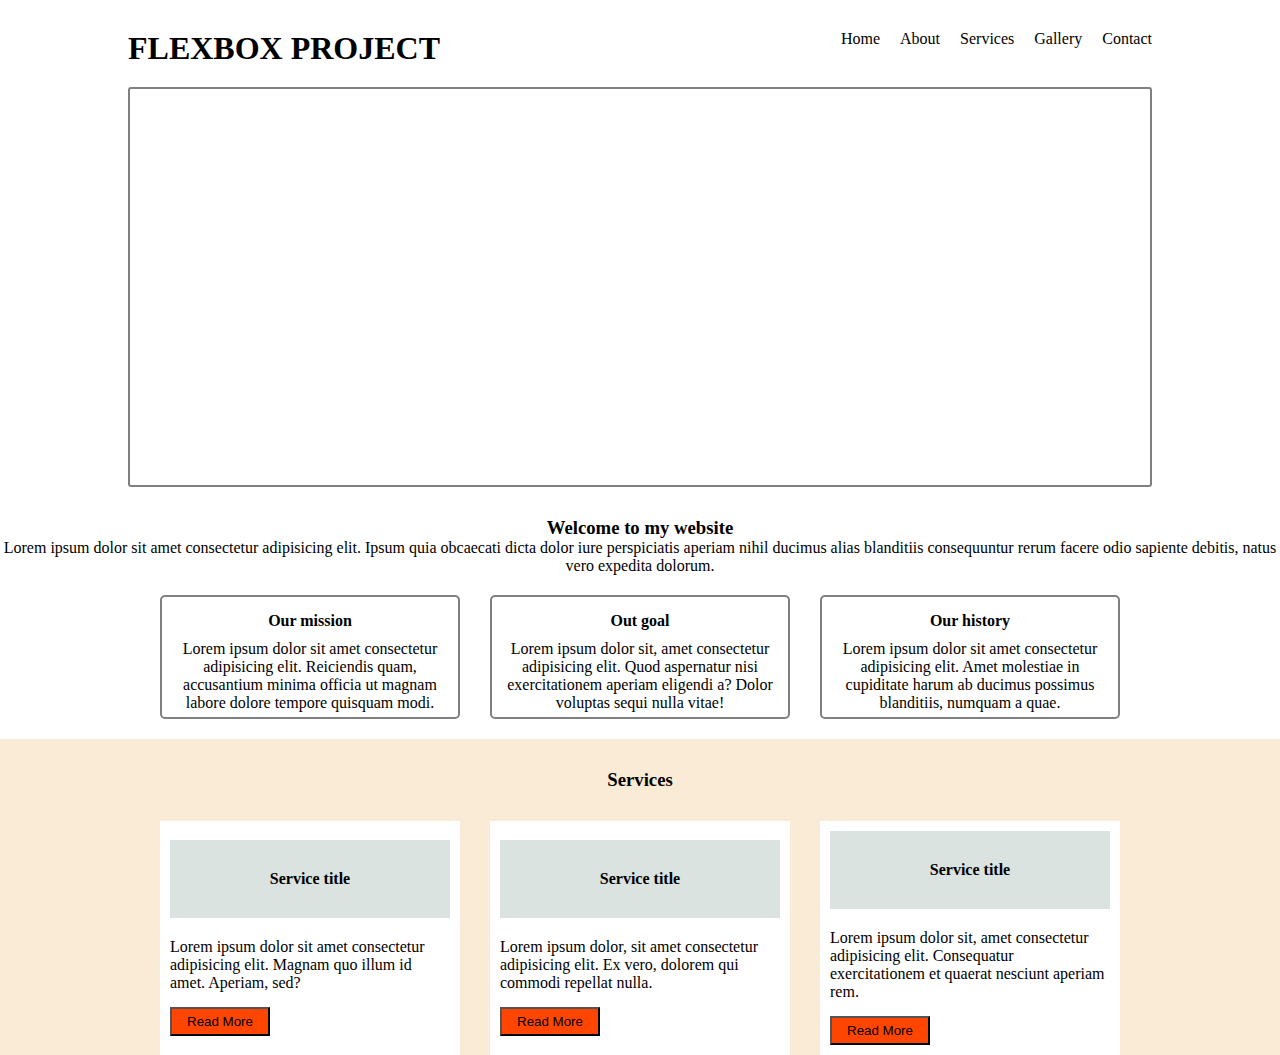
==== website-project-with-flexbox.html @ 43a4109e "Create website-project-with-flexbox.html" ====
<!DOCTYPE html>
<html lang="en">

<head>
    <meta charset="UTF-8">
    <meta http-equiv="X-UA-Compatible" content="IE=edge">
    <meta name="viewport" content="width=device-width, initial-scale=1.0">
    <title>Welcome page</title>
    <script src="https://kit.fontawesome.com/29601d2dce.js" crossorigin="anonymous"></script>
    <style>
        * {
            box-sizing: border-box;
            margin: 0;
            padding: 0;
        }

        body {
            margin-inline: auto;
            padding-top: 30px;
            display: flex;
            flex-direction: column;
            gap: 30px;
        }



        .header-container {
            display: flex;
            flex-direction: column;
            align-items: center;
            gap: 20px;
        }

        .header {
            display: flex;
            justify-content: space-between;

            width: 80%;
        }

        .navigation {
            display: flex;
            gap: 20px;
        }

        .image-header {


            border: 2px solid grey;
            border-radius: 3px;
            height: 400px;
            background-image: url("https://images.unsplash.com/photo-1446329813274-7c9036bd9a1f?ixlib=rb-1.2.1&ixid=MnwxMjA3fDB8MHxwaG90by1wYWdlfHx8fGVufDB8fHx8&auto=format&fit=crop&w=2340&q=80");
            background-size: cover;
            background-repeat: no-repeat;
            background-position: center;
            ;
            width: 80%;
        }

        .welcome {
            display: flex;
            flex-direction: column;
            justify-content: center;
            align-items: center;
            gap: 20px;
        }

        .top-welcome {
            text-align: center;
        }

        .bottom-welcome {
            display: flex;
            justify-content: center;

            gap: 30px;
        }



        .card {

            flex-basis: 300px;
            display: flex;
            justify-content: flex-start;
            align-items: center;
            flex-direction: column;
            gap: 10px;
            border: 2px solid grey;
            border-radius: 5px;
            padding: 5px;
            text-align: center;
            transition: border 0.5s ease;

        }

        .card:hover {
            border-color: gold;
        }


        .services {
            padding-top: 30px;
            display: flex;
            flex-direction: column;
            align-items: center;
            background-color: antiquewhite;
            gap: 30px;

        }

        .service-container {
            display: flex;
            justify-content: center;
            gap: 30px;

        }

        .title {
            display: flex;
            flex-direction: column;
            justify-content: center;
            width: 300px;
            padding: 10px;
            background-color: white;
            gap: 5px;
        }

        .title h4 {
            padding: 30px;
            text-align: center;
            background-color: rgba(162, 183, 176, 0.386);
        }

        .title img {
            max-width: 100%;
        }

        .title p {
            margin-block: 10px;
        }

        .title button {
            width: 100px;
            background-color: orangered;
            padding: 5px;
        }

        main {
            display: flex;
            flex-direction: column;
            gap: 20px;

        }



        @media screen and (max-width:790px) {
            .bottom-welcome {
                flex-direction: column;
            }

            .card {
                flex-basis: 0;
            }

            .header {
                flex-direction: column;
            }

            h1 {
                font-size: 22px;
            }

            .navigation {
                gap: 10px;
                flex-direction: column;
                align-items: center;
            }

            .service-container {
                flex-wrap: wrap;
            }
        }
    </style>
</head>

<body>
    <header>
        <div class="header-container">
            <div class="header">
                <h1>FLEXBOX PROJECT</h1>
                <nav class="navigation">
                    <p>Home</p>
                    <p>About</p>
                    <p>Services</p>
                    <p>Gallery</p>
                    <p>Contact</p>
                </nav>
            </div>

            <div class="image-header"> </div>
        </div>
    </header>
    <main>
        <div class="welcome">
            <div class="top-welcome">
                <h3>Welcome to my website</h3>
                <p>Lorem ipsum dolor sit amet consectetur adipisicing elit. Ipsum quia obcaecati dicta dolor iure
                    perspiciatis aperiam nihil ducimus alias blanditiis consequuntur rerum facere odio sapiente debitis,
                    natus vero expedita dolorum.</p>
            </div>
            <div class="bottom-welcome">
                <div class="card"><i class="fa-solid fa-magnifying-glass-location"></i>
                    <h4>Our mission</h4>
                    <p>Lorem ipsum dolor sit amet consectetur adipisicing elit. Reiciendis quam, accusantium minima
                        officia ut magnam labore dolore tempore quisquam modi.</p>
                </div>
                <div class="card">
                    <i class="fa-solid fa-binoculars"></i>
                    <h4>Out goal</h4>
                    <p>Lorem ipsum dolor sit, amet consectetur adipisicing elit. Quod aspernatur nisi exercitationem
                        aperiam eligendi a? Dolor voluptas sequi nulla vitae!</p>
                </div>
                <div class="card">
                    <i class="fa-solid fa-map"></i>
                    <h4>Our history</h4>
                    Lorem ipsum dolor sit amet consectetur adipisicing elit. Amet molestiae in cupiditate harum ab
                    ducimus possimus blanditiis, numquam a quae.
                </div>
            </div>
        </div>
        <div class="services">
            <h3>Services</h3>
            <div class="service-container">
                <div class="title">
                    <h4>Service title</h4>
                    <img src="https://images.unsplash.com/photo-1634087990018-415aeb951215?ixlib=rb-1.2.1&ixid=MnwxMjA3fDB8MHxwaG90by1wYWdlfHx8fGVufDB8fHx8&auto=format&fit=crop&w=2338&q=80"
                        alt="">
                    <p>Lorem ipsum dolor sit amet consectetur adipisicing elit. Magnam quo illum id amet. Aperiam, sed?
                    </p>
                    <button>Read More</button>
                </div>
                <div class="title">

                    <h4>Service title </h4>
                    <img src="https://images.unsplash.com/photo-1600880292203-757bb62b4baf?ixlib=rb-1.2.1&ixid=MnwxMjA3fDB8MHxwaG90by1wYWdlfHx8fGVufDB8fHx8&auto=format&fit=crop&w=2340&q=80"
                        alt="">
                    <p>Lorem ipsum dolor, sit amet consectetur adipisicing elit. Ex vero, dolorem qui commodi repellat
                        nulla.</p>
                    <button>Read More</button>

                </div>
                <div class="title">

                    <h4>Service title</h4>
                    <img src="https://images.unsplash.com/photo-1558403194-611308249627?ixlib=rb-1.2.1&ixid=MnwxMjA3fDB8MHxwaG90by1wYWdlfHx8fGVufDB8fHx8&auto=format&fit=crop&w=2340&q=80"
                        alt="">
                    <p>Lorem ipsum dolor sit, amet consectetur adipisicing elit. Consequatur exercitationem et quaerat
                        nesciunt aperiam rem.</p>
                    <button>Read More</button>

                </div>
            </div>
        </div>
    </main>
</body>
<script>

</script>

</html>
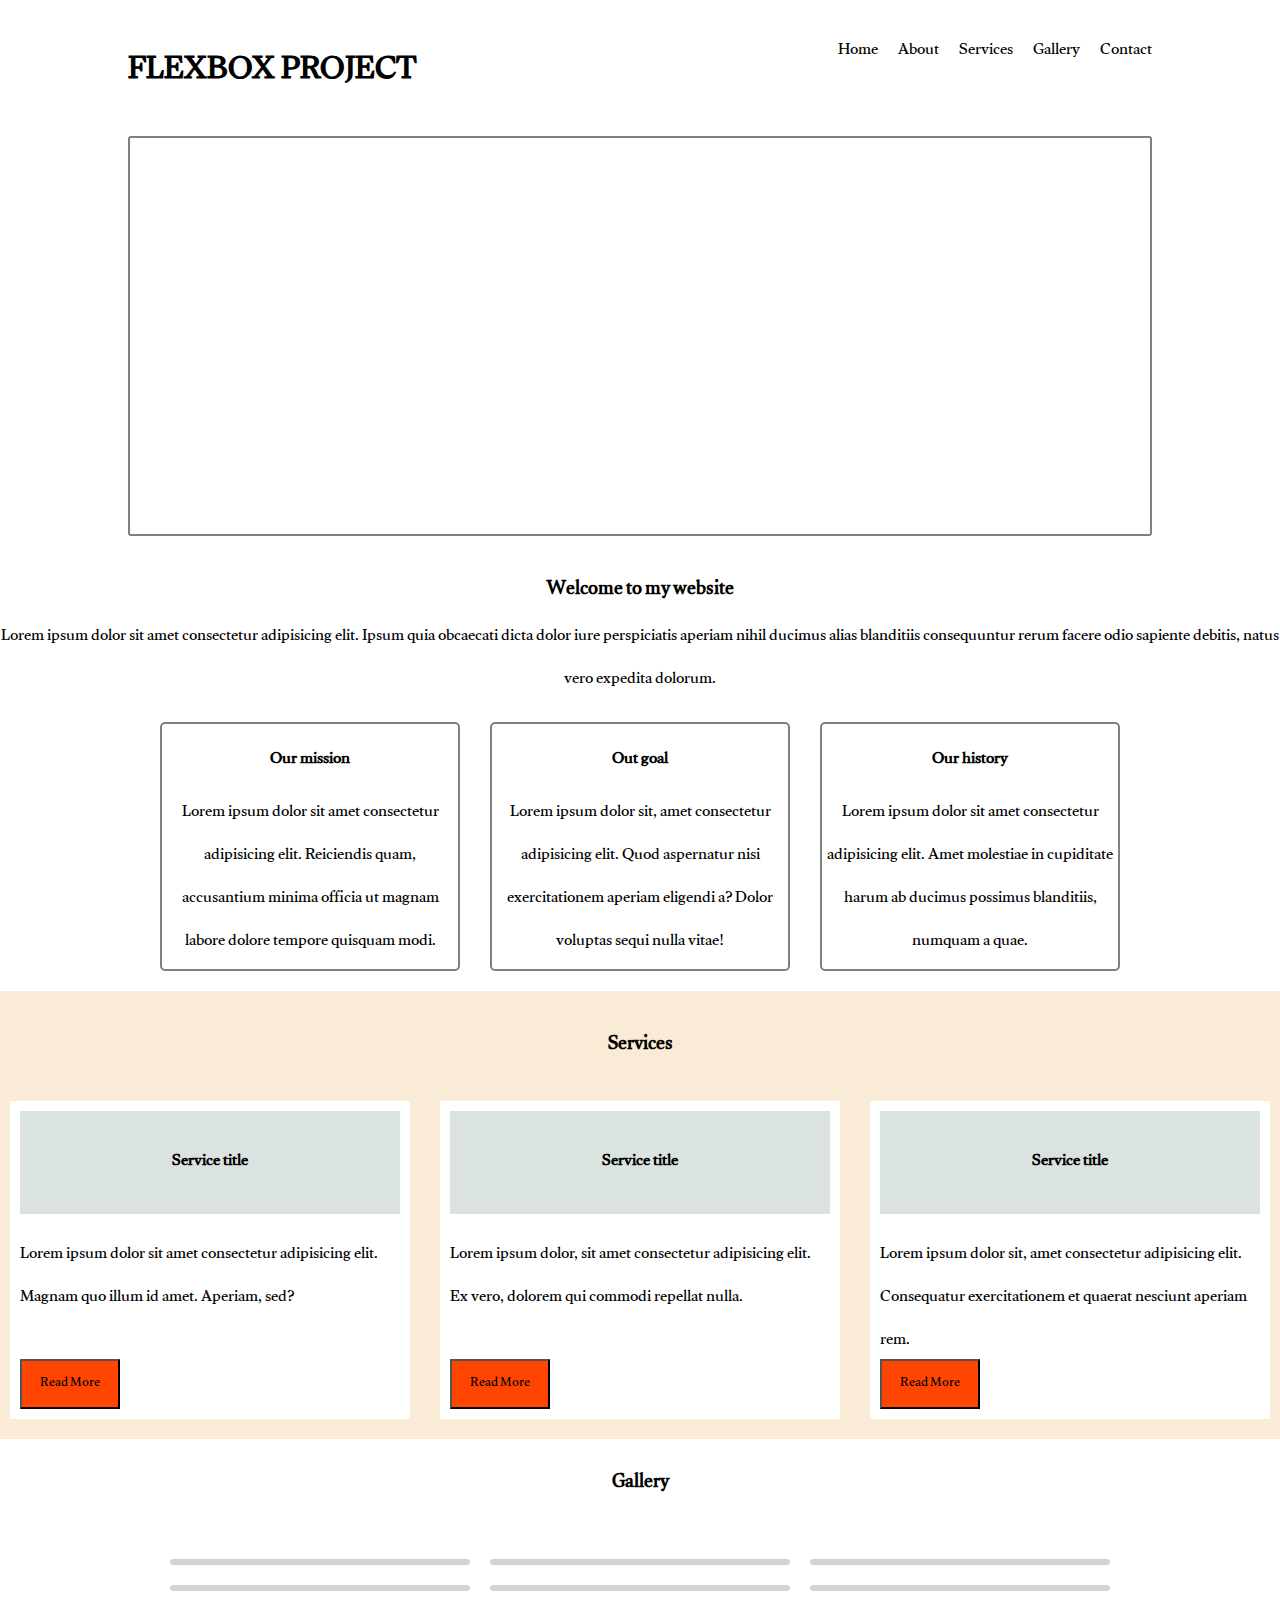
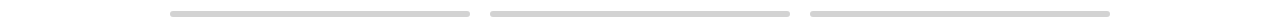
==== commit 6459224a: "Update website-project-with-flexbox.html" ====
--- a/website-project-with-flexbox.html
+++ b/website-project-with-flexbox.html
@@ -7,11 +7,15 @@
     <meta name="viewport" content="width=device-width, initial-scale=1.0">
     <title>Welcome page</title>
     <script src="https://kit.fontawesome.com/29601d2dce.js" crossorigin="anonymous"></script>
+    <link rel="preconnect" href="https://fonts.googleapis.com">
+    <link rel="preconnect" href="https://fonts.gstatic.com" crossorigin>
+    <link href="https://fonts.googleapis.com/css2?family=Gulzar&display=swap" rel="stylesheet">
     <style>
         * {
             box-sizing: border-box;
             margin: 0;
             padding: 0;
+            font-family: "Gulzar", serif;
         }
 
         body {
@@ -49,11 +53,12 @@
             border: 2px solid grey;
             border-radius: 3px;
             height: 400px;
-            background-image: url("https://images.unsplash.com/photo-1446329813274-7c9036bd9a1f?ixlib=rb-1.2.1&ixid=MnwxMjA3fDB8MHxwaG90by1wYWdlfHx8fGVufDB8fHx8&auto=format&fit=crop&w=2340&q=80");
+            background-image:
+                url("https://images.unsplash.com/photo-1556761175-4b46a572b786?ixlib=rb-1.2.1&ixid=MnwxMjA3fDB8MHxwaG90by1wYWdlfHx8fGVufDB8fHx8&auto=format&fit=crop&w=1974&q=80");
             background-size: cover;
             background-repeat: no-repeat;
             background-position: center;
-            ;
+
             width: 80%;
         }
 
@@ -94,6 +99,10 @@
 
         }
 
+        .title p {
+            height: 110px;
+        }
+
         .card:hover {
             border-color: gold;
         }
@@ -113,6 +122,7 @@
             display: flex;
             justify-content: center;
             gap: 30px;
+            padding-bottom: 20px;
 
         }
 
@@ -120,7 +130,7 @@
             display: flex;
             flex-direction: column;
             justify-content: center;
-            width: 300px;
+            width: 400px;
             padding: 10px;
             background-color: white;
             gap: 5px;
@@ -151,9 +161,35 @@
             flex-direction: column;
             gap: 20px;
 
-        }
-
-
+
+
+        }
+
+        .gallery {
+            display: flex;
+            flex-direction: column;
+            align-items: center;
+            gap: 50px;
+        }
+
+        .image-container {
+            display: flex;
+            flex-wrap: wrap;
+            gap: 20px;
+            justify-content: center;
+            width: 80%;
+
+            margin: auto;
+
+        }
+
+        .gallery img {
+            border: 3px solid rgba(128, 128, 128, 0.347);
+            width: 300px;
+            height: auto;
+            border-radius: 3px;
+
+        }
 
         @media screen and (max-width:790px) {
             .bottom-welcome {
@@ -180,6 +216,11 @@
 
             .service-container {
                 flex-wrap: wrap;
+            }
+
+            .welcome {
+                width: 80%;
+                margin: auto;
             }
         }
     </style>
@@ -263,6 +304,29 @@
                 </div>
             </div>
         </div>
+        <div class="gallery">
+            <h3>Gallery</h3>
+            <div class="image-container">
+                <img src="https://images.unsplash.com/photo-1587502623997-f8a7417849ba?ixlib=rb-1.2.1&ixid=MnwxMjA3fDB8MHxwaG90by1wYWdlfHx8fGVufDB8fHx8&auto=format&fit=crop&w=2338&q=80"
+                    alt=""><img
+                    src="https://images.unsplash.com/photo-1573497620053-ea5300f94f21?ixlib=rb-1.2.1&ixid=MnwxMjA3fDB8MHxwaG90by1wYWdlfHx8fGVufDB8fHx8&auto=format&fit=crop&w=2340&q=80"
+                    alt=""><img
+                    src="https://images.unsplash.com/photo-1504384308090-c894fdcc538d?ixlib=rb-1.2.1&ixid=MnwxMjA3fDB8MHxwaG90by1wYWdlfHx8fGVufDB8fHx8&auto=format&fit=crop&w=2340&q=80"
+                    alt=""><img
+                    src="https://images.unsplash.com/photo-1522202176988-66273c2fd55f?ixlib=rb-1.2.1&ixid=MnwxMjA3fDB8MHxwaG90by1wYWdlfHx8fGVufDB8fHx8&auto=format&fit=crop&w=2342&q=80"
+                    alt=""><img
+                    src="https://images.unsplash.com/photo-1519389950473-47ba0277781c?ixlib=rb-1.2.1&ixid=MnwxMjA3fDB8MHxwaG90by1wYWdlfHx8fGVufDB8fHx8&auto=format&fit=crop&w=2340&q=80"
+                    alt=""><img
+                    src="https://images.unsplash.com/photo-1541746972996-4e0b0f43e02a?ixlib=rb-1.2.1&ixid=MnwxMjA3fDB8MHxwaG90by1wYWdlfHx8fGVufDB8fHx8&auto=format&fit=crop&w=2340&q=80"
+                    alt=""><img
+                    src="https://images.unsplash.com/photo-1497366811353-6870744d04b2?ixlib=rb-1.2.1&ixid=MnwxMjA3fDB8MHxwaG90by1wYWdlfHx8fGVufDB8fHx8&auto=format&fit=crop&w=2301&q=80"
+                    alt=""><img
+                    src="https://images.unsplash.com/photo-1497493292307-31c376b6e479?ixlib=rb-1.2.1&ixid=MnwxMjA3fDB8MHxwaG90by1wYWdlfHx8fGVufDB8fHx8&auto=format&fit=crop&w=2342&q=80"
+                    alt=""><img
+                    src="https://images.unsplash.com/photo-1564069114553-7215e1ff1890?ixlib=rb-1.2.1&ixid=MnwxMjA3fDB8MHxwaG90by1wYWdlfHx8fGVufDB8fHx8&auto=format&fit=crop&w=2664&q=80"
+                    alt="">
+            </div>
+        </div>
     </main>
 </body>
 <script>
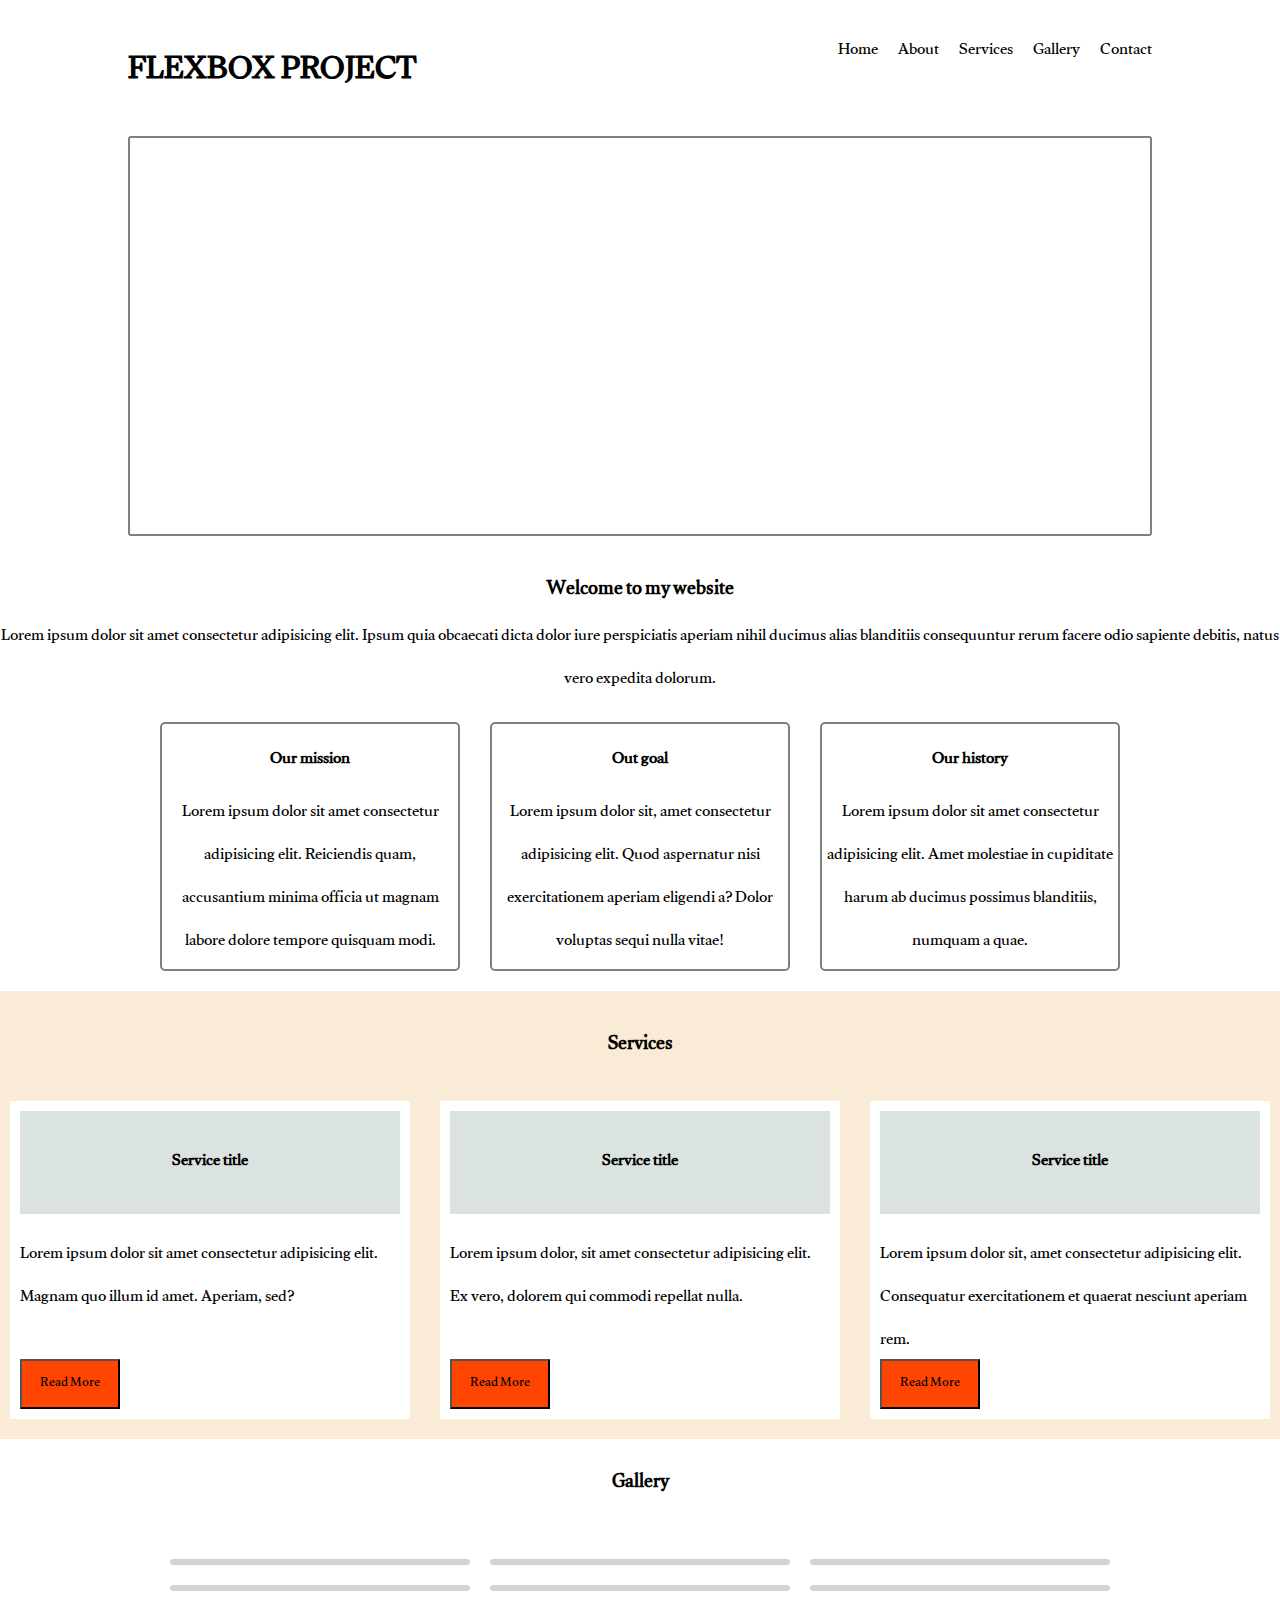
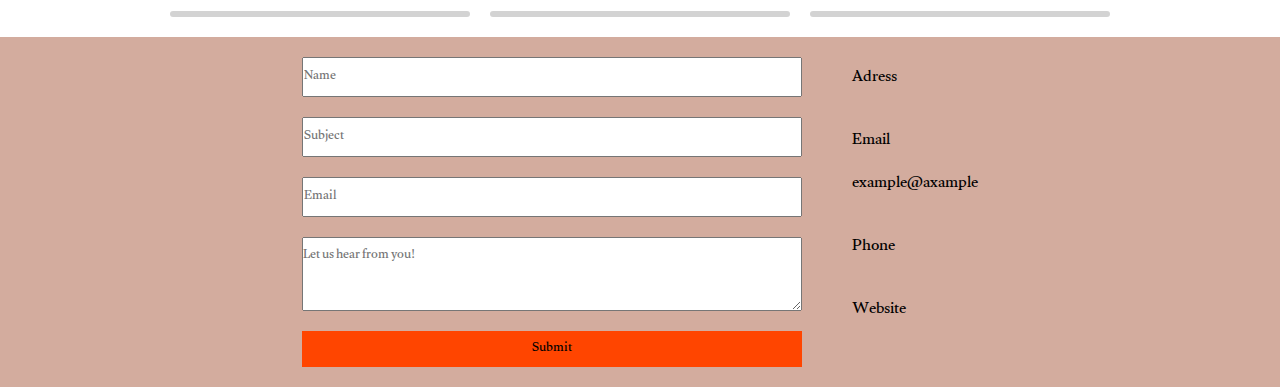
==== commit 786300cb: "Update website-project-with-flexbox.html" ====
--- a/website-project-with-flexbox.html
+++ b/website-project-with-flexbox.html
@@ -191,6 +191,45 @@
 
         }
 
+        .contact,
+        form,
+        .contact-right {
+            display: flex;
+            gap: 20px;
+        }
+
+        .contact {
+            justify-content: center;
+            background-color: rgb(211, 172, 158);
+            padding: 20px;
+            gap: 50px;
+        }
+
+        form,
+        .contact-right {
+            flex-direction: column;
+
+        }
+
+        form {
+            flex-grow: 1;
+            max-width: 500px;
+        }
+
+
+
+        .right-contact {
+            display: flex;
+            align-items: center;
+
+        }
+
+        button[type="submit"] {
+            background-color: orangered;
+            outline: none;
+            border: none;
+        }
+
         @media screen and (max-width:790px) {
             .bottom-welcome {
                 flex-direction: column;
@@ -327,6 +366,44 @@
                     alt="">
             </div>
         </div>
+        <div class="contact">
+
+            <form action="">
+                <input type="text" placeholder="Name">
+                <input type="text" placeholder="Subject">
+                <input type="email" placeholder="Email">
+                <textarea placeholder="Let us hear from you!"></textarea>
+                <button type="Submit">Submit</button>
+            </form>
+
+            <div class="contact-right">
+                <div class="right-contact">
+                    <i class="fa-solid fa-location-dot"></i>
+                    <div class="info">
+                        <p>Adress</p>
+                    </div>
+                </div>
+                <div class="right-contact">
+                    <i class="fa-solid fa-envelope"></i>
+                    <div class="info">
+                        <p>Email</p>
+                        <p>example@axample</p>
+                    </div>
+                </div>
+                <div class="right-contact">
+                    <i class="fa-solid fa-phone"></i>
+                    <div class="info">
+                        <p>Phone</p>
+                    </div>
+                </div>
+                <div class="right-contact">
+                    <i class="fa-solid fa-earth-africa"></i>
+                    <div class="info">
+                        <p>Website</p>
+                    </div>
+                </div>
+            </div>
+        </div>
     </main>
 </body>
 <script>
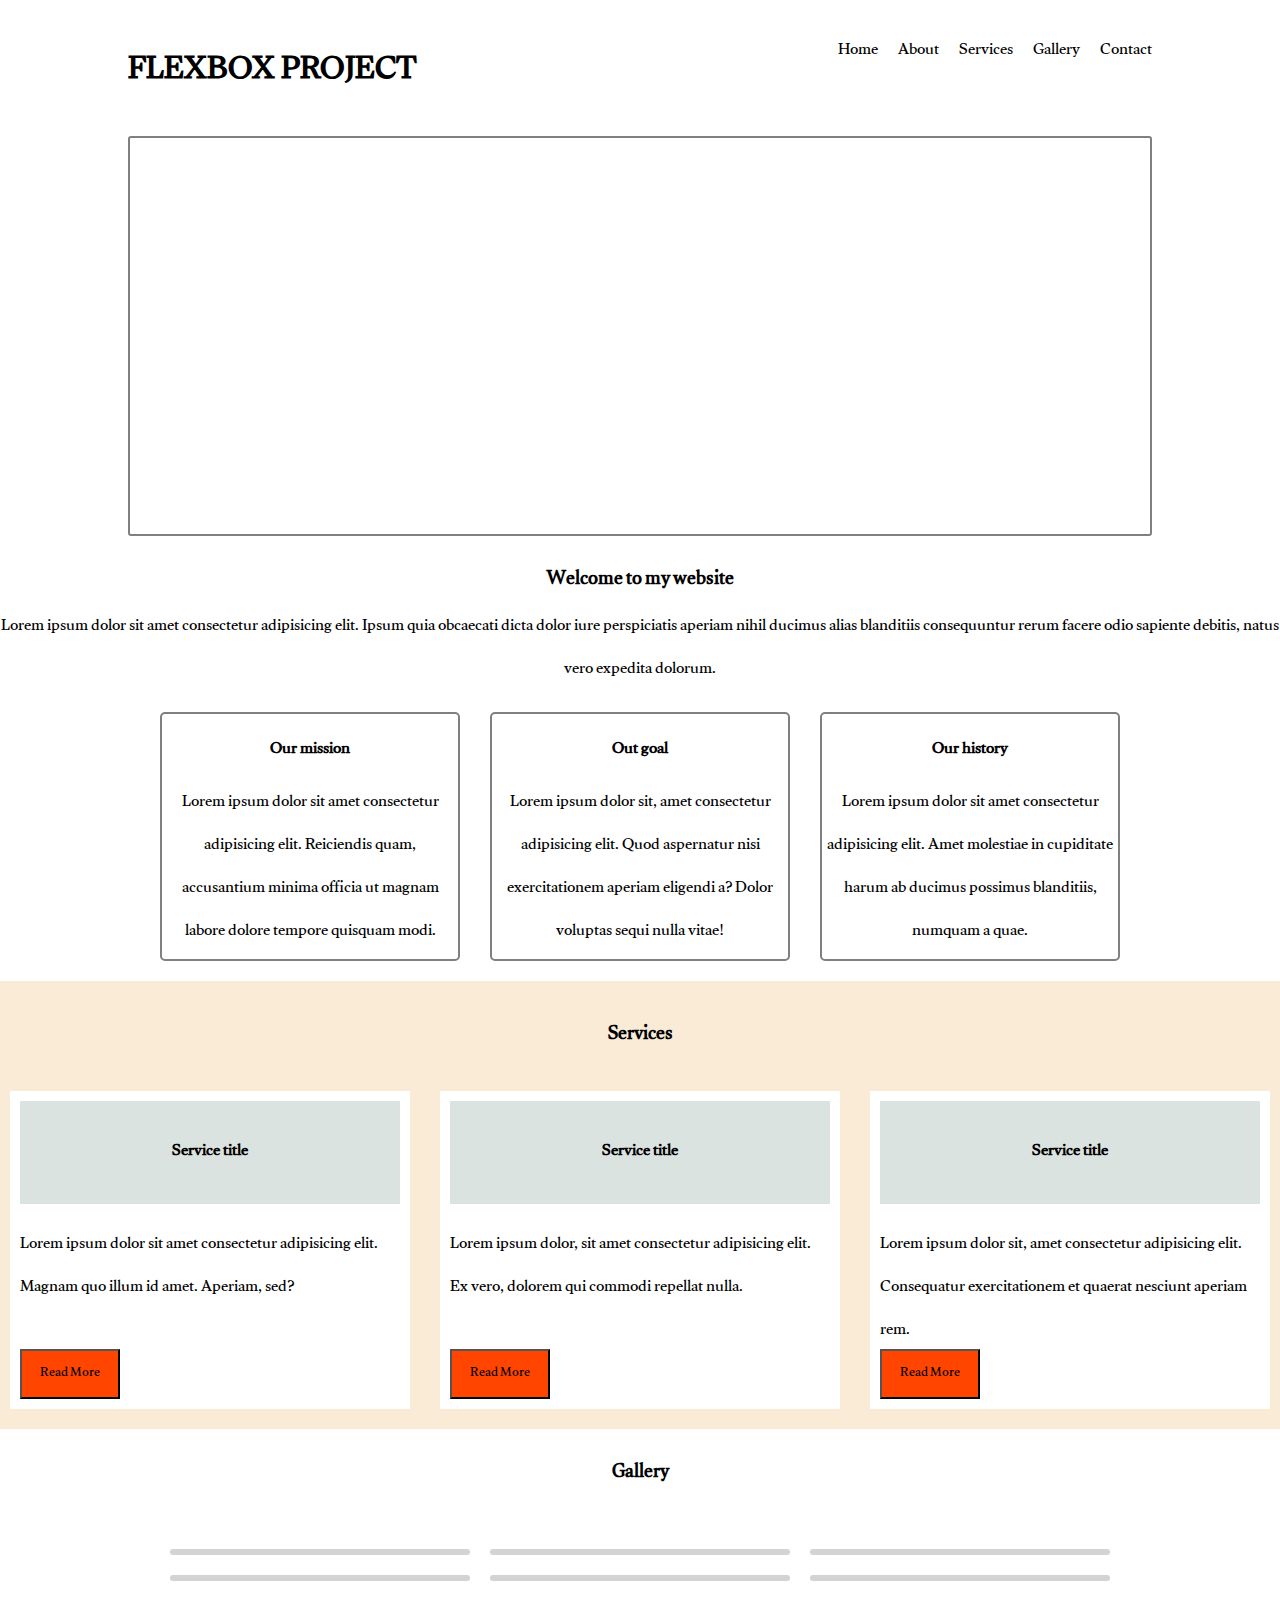
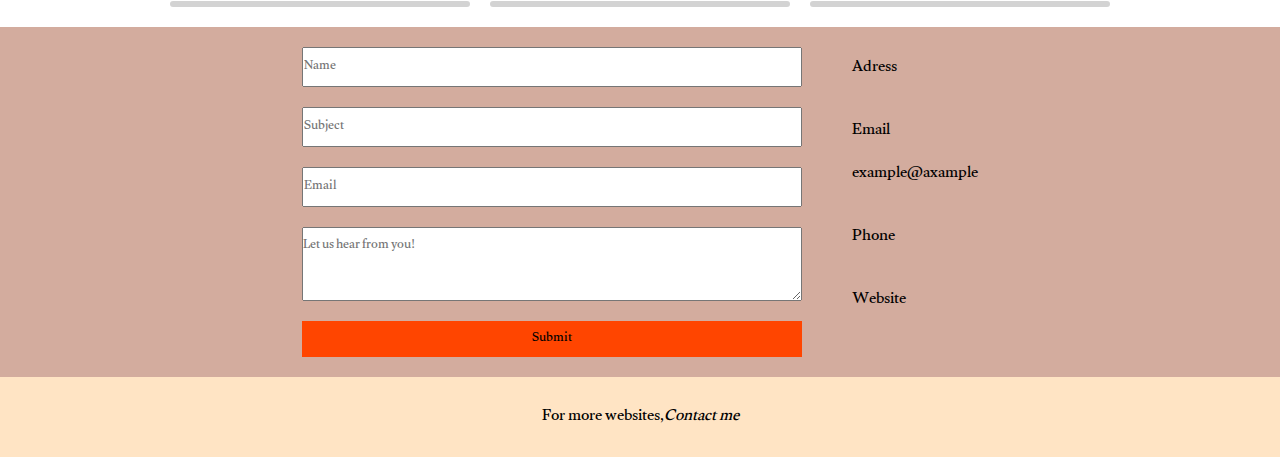
==== commit f286e2fb: "Update website-project-with-flexbox.html" ====
--- a/website-project-with-flexbox.html
+++ b/website-project-with-flexbox.html
@@ -23,7 +23,7 @@
             padding-top: 30px;
             display: flex;
             flex-direction: column;
-            gap: 30px;
+
         }
 
 
@@ -72,7 +72,9 @@
 
         .top-welcome {
             text-align: center;
-        }
+            padding-top: 20px;
+        }
+
 
         .bottom-welcome {
             display: flex;
@@ -228,6 +230,20 @@
             background-color: orangered;
             outline: none;
             border: none;
+        }
+
+        footer {
+            display: flex;
+            justify-content: center;
+            align-items: center;
+            background-color: bisque;
+            height: 80px;
+        }
+
+        footer a {
+            text-decoration: none;
+            color: initial;
+            font-style: italic;
         }
 
         @media screen and (max-width:790px) {
@@ -405,6 +421,9 @@
             </div>
         </div>
     </main>
+    <footer>
+        <p>For more websites,<a href="mailto:azamfiredenis@yahoo.com">Contact me </span></p>
+    </footer>
 </body>
 <script>
 
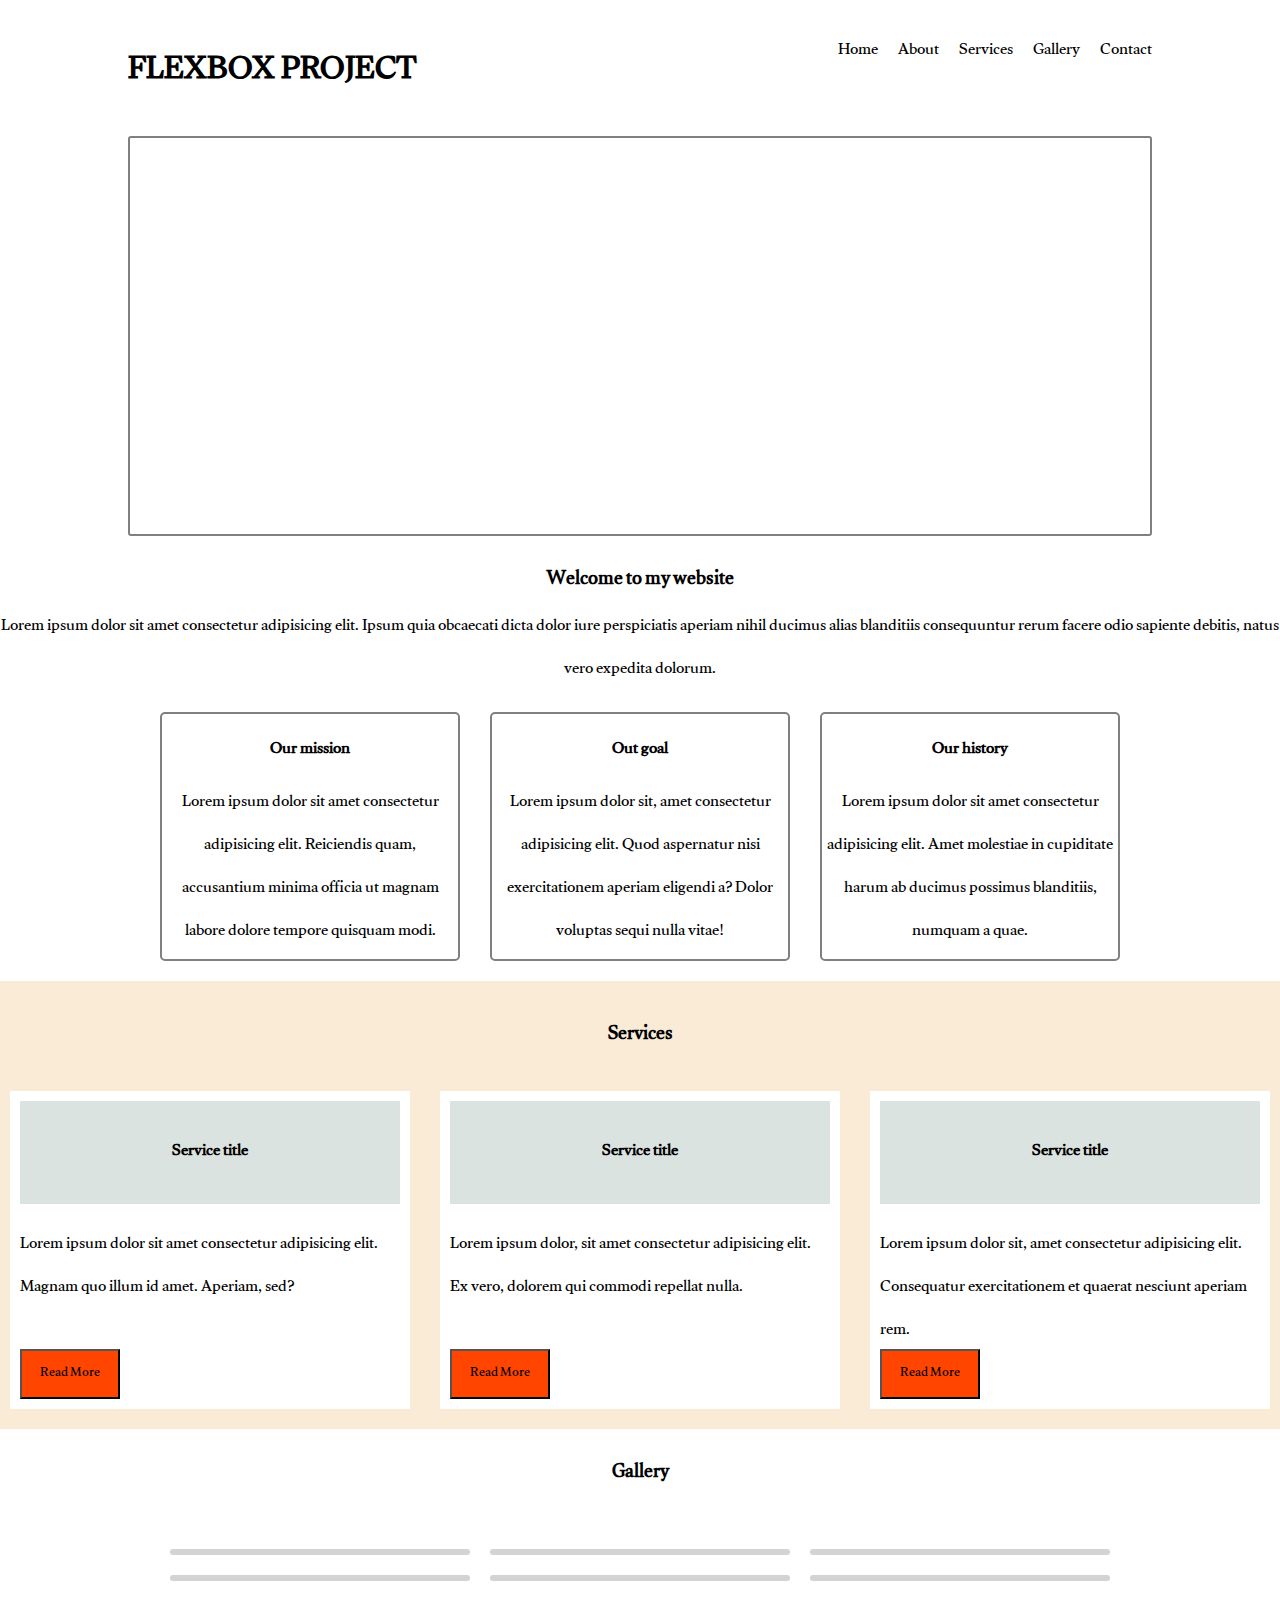
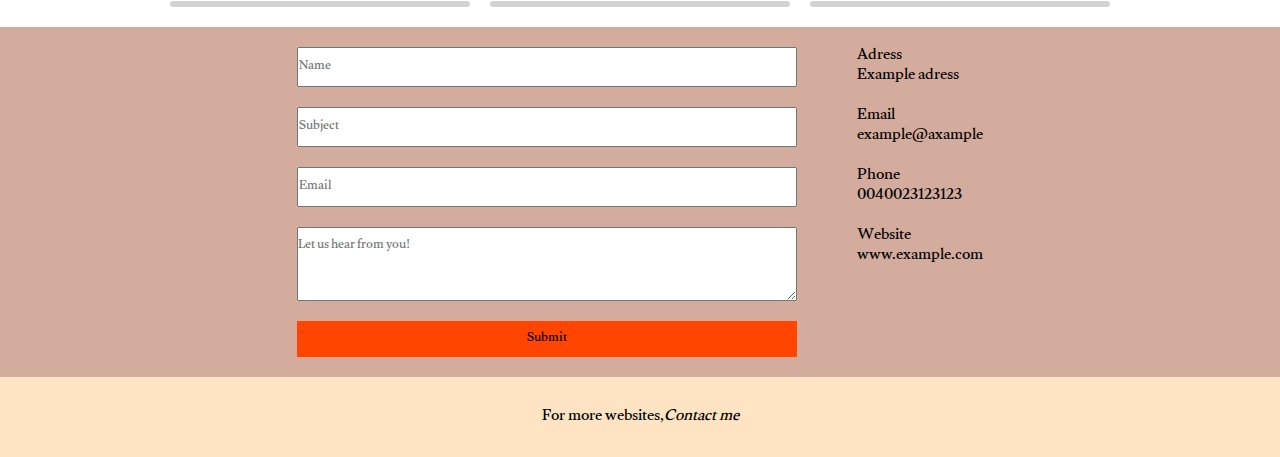
==== commit 0c1571e3: "Update website-project-with-flexbox.html" ====
--- a/website-project-with-flexbox.html
+++ b/website-project-with-flexbox.html
@@ -125,6 +125,7 @@
             justify-content: center;
             gap: 30px;
             padding-bottom: 20px;
+            flex-wrap: wrap;
 
         }
 
@@ -132,7 +133,8 @@
             display: flex;
             flex-direction: column;
             justify-content: center;
-            width: 400px;
+            flex-basis: 320px;
+            max-width: 400px;
             padding: 10px;
             background-color: white;
             gap: 5px;
@@ -223,6 +225,8 @@
         .right-contact {
             display: flex;
             align-items: center;
+            gap: 10px;
+
 
         }
 
@@ -246,6 +250,10 @@
             font-style: italic;
         }
 
+        .right-contact p {
+            line-height: 20px;
+        }
+
         @media screen and (max-width:790px) {
             .bottom-welcome {
                 flex-direction: column;
@@ -269,14 +277,19 @@
                 align-items: center;
             }
 
-            .service-container {
-                flex-wrap: wrap;
-            }
+
 
             .welcome {
                 width: 80%;
                 margin: auto;
             }
+        }
+
+        @media screen and (min-width:1025px) {
+            .title {
+                flex-grow: 1;
+            }
+
         }
     </style>
 </head>
@@ -397,6 +410,7 @@
                     <i class="fa-solid fa-location-dot"></i>
                     <div class="info">
                         <p>Adress</p>
+                        <p>Example adress</p>
                     </div>
                 </div>
                 <div class="right-contact">
@@ -410,12 +424,14 @@
                     <i class="fa-solid fa-phone"></i>
                     <div class="info">
                         <p>Phone</p>
+                        <p>0040023123123</p>
                     </div>
                 </div>
                 <div class="right-contact">
                     <i class="fa-solid fa-earth-africa"></i>
                     <div class="info">
                         <p>Website</p>
+                        <p>www.example.com</p>
                     </div>
                 </div>
             </div>
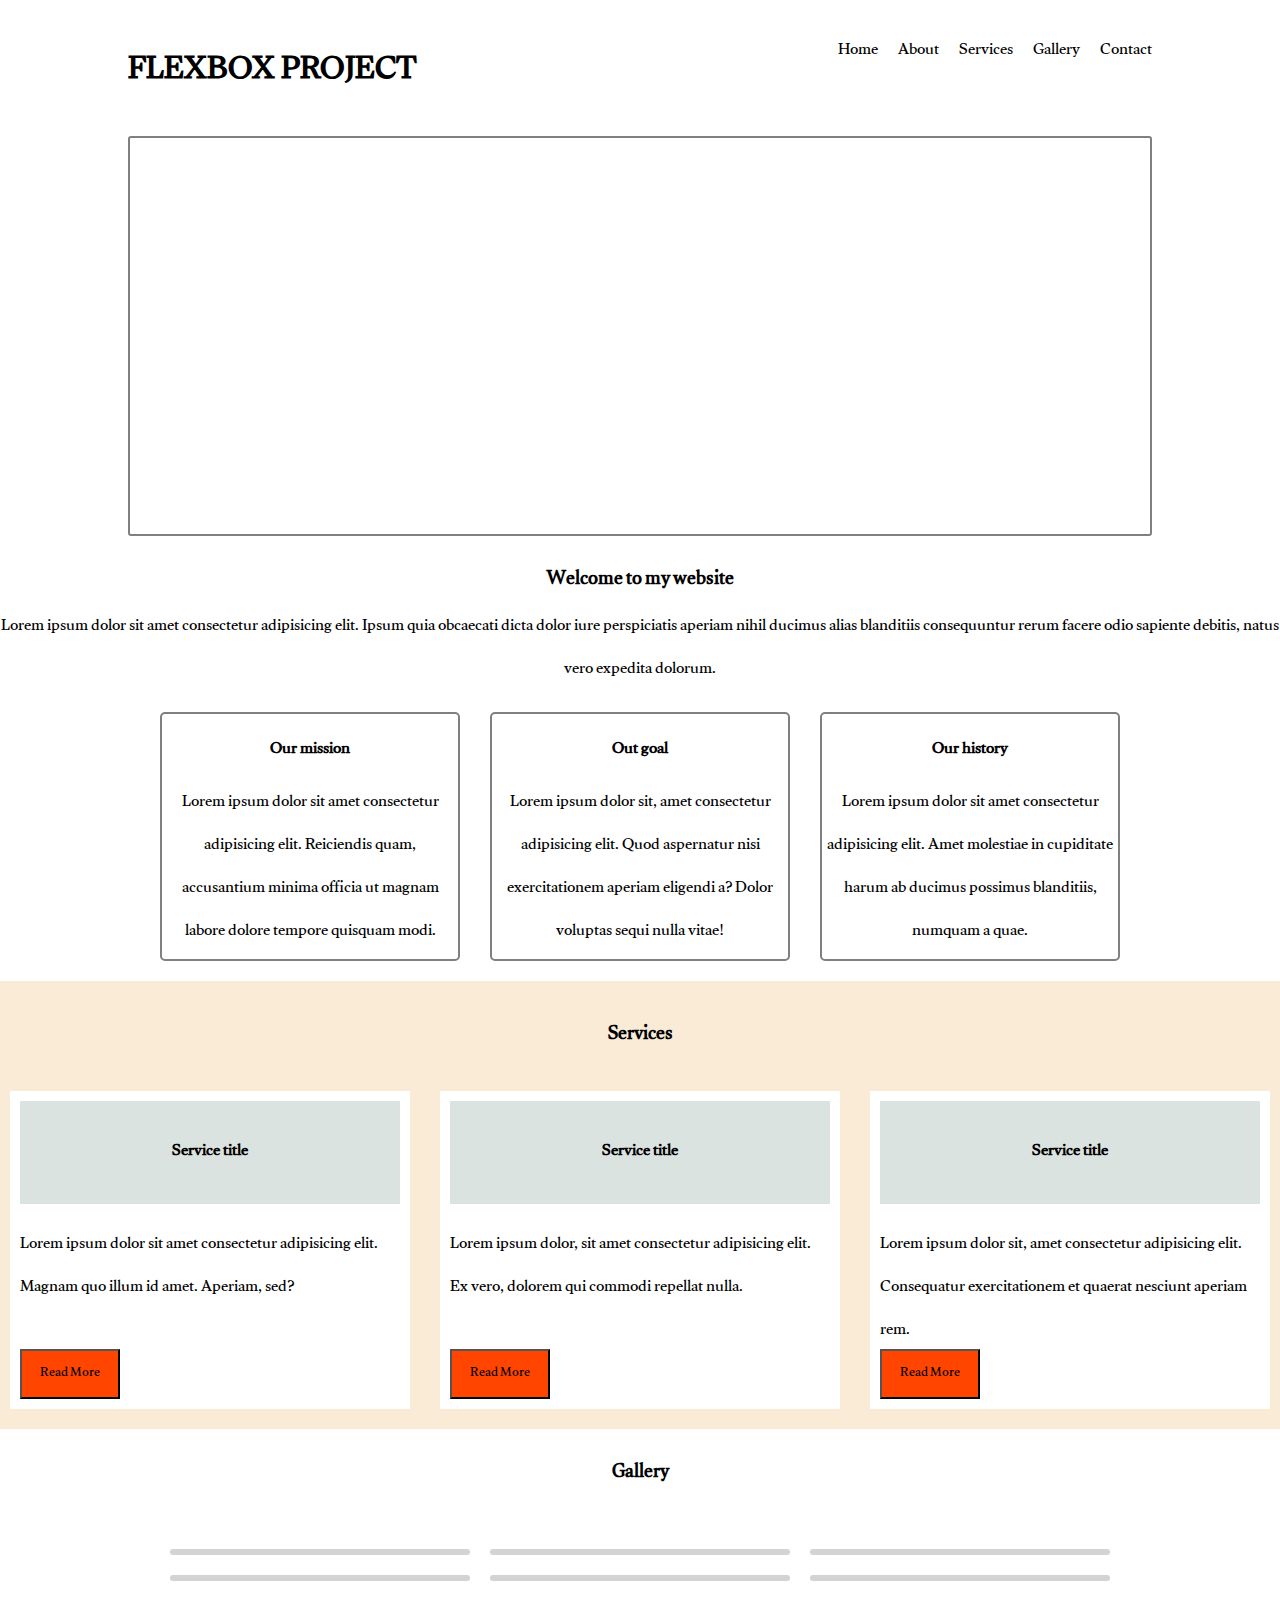
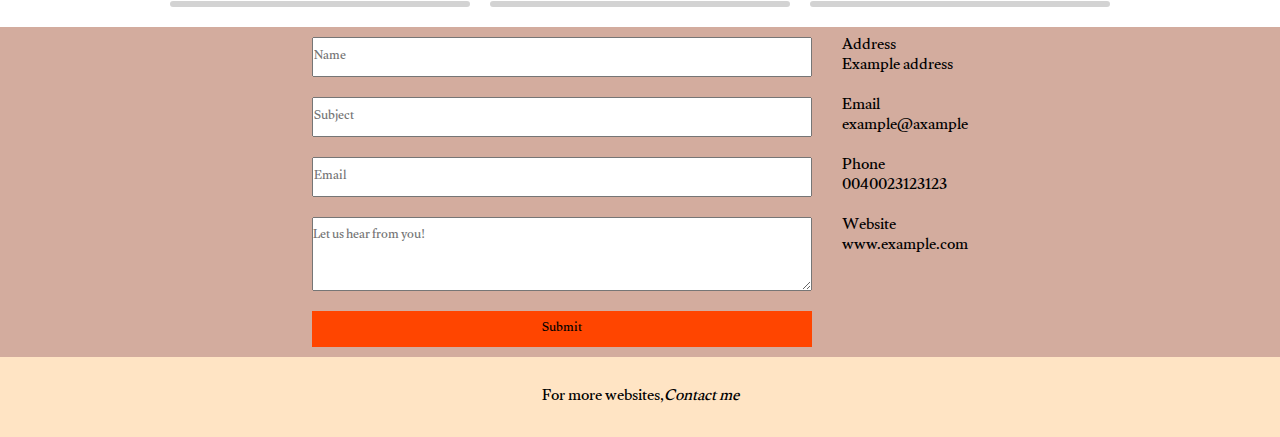
==== commit 14763cc4: "Update website-project-with-flexbox.html" ====
--- a/website-project-with-flexbox.html
+++ b/website-project-with-flexbox.html
@@ -205,8 +205,8 @@
         .contact {
             justify-content: center;
             background-color: rgb(211, 172, 158);
-            padding: 20px;
-            gap: 50px;
+            padding: 10px;
+            gap: 20px;
         }
 
         form,
@@ -220,6 +220,9 @@
             max-width: 500px;
         }
 
+        form * {
+            width: 100%;
+        }
 
 
         .right-contact {
@@ -272,16 +275,20 @@
             }
 
             .navigation {
-                gap: 10px;
+                gap: 0px;
                 flex-direction: column;
-                align-items: center;
-            }
+            }
+
 
 
 
             .welcome {
                 width: 80%;
                 margin: auto;
+            }
+
+            .navigation p {
+                border-bottom: 1px solid black;
             }
         }
 
@@ -409,8 +416,8 @@
                 <div class="right-contact">
                     <i class="fa-solid fa-location-dot"></i>
                     <div class="info">
-                        <p>Adress</p>
-                        <p>Example adress</p>
+                        <p>Address</p>
+                        <p>Example address</p>
                     </div>
                 </div>
                 <div class="right-contact">
